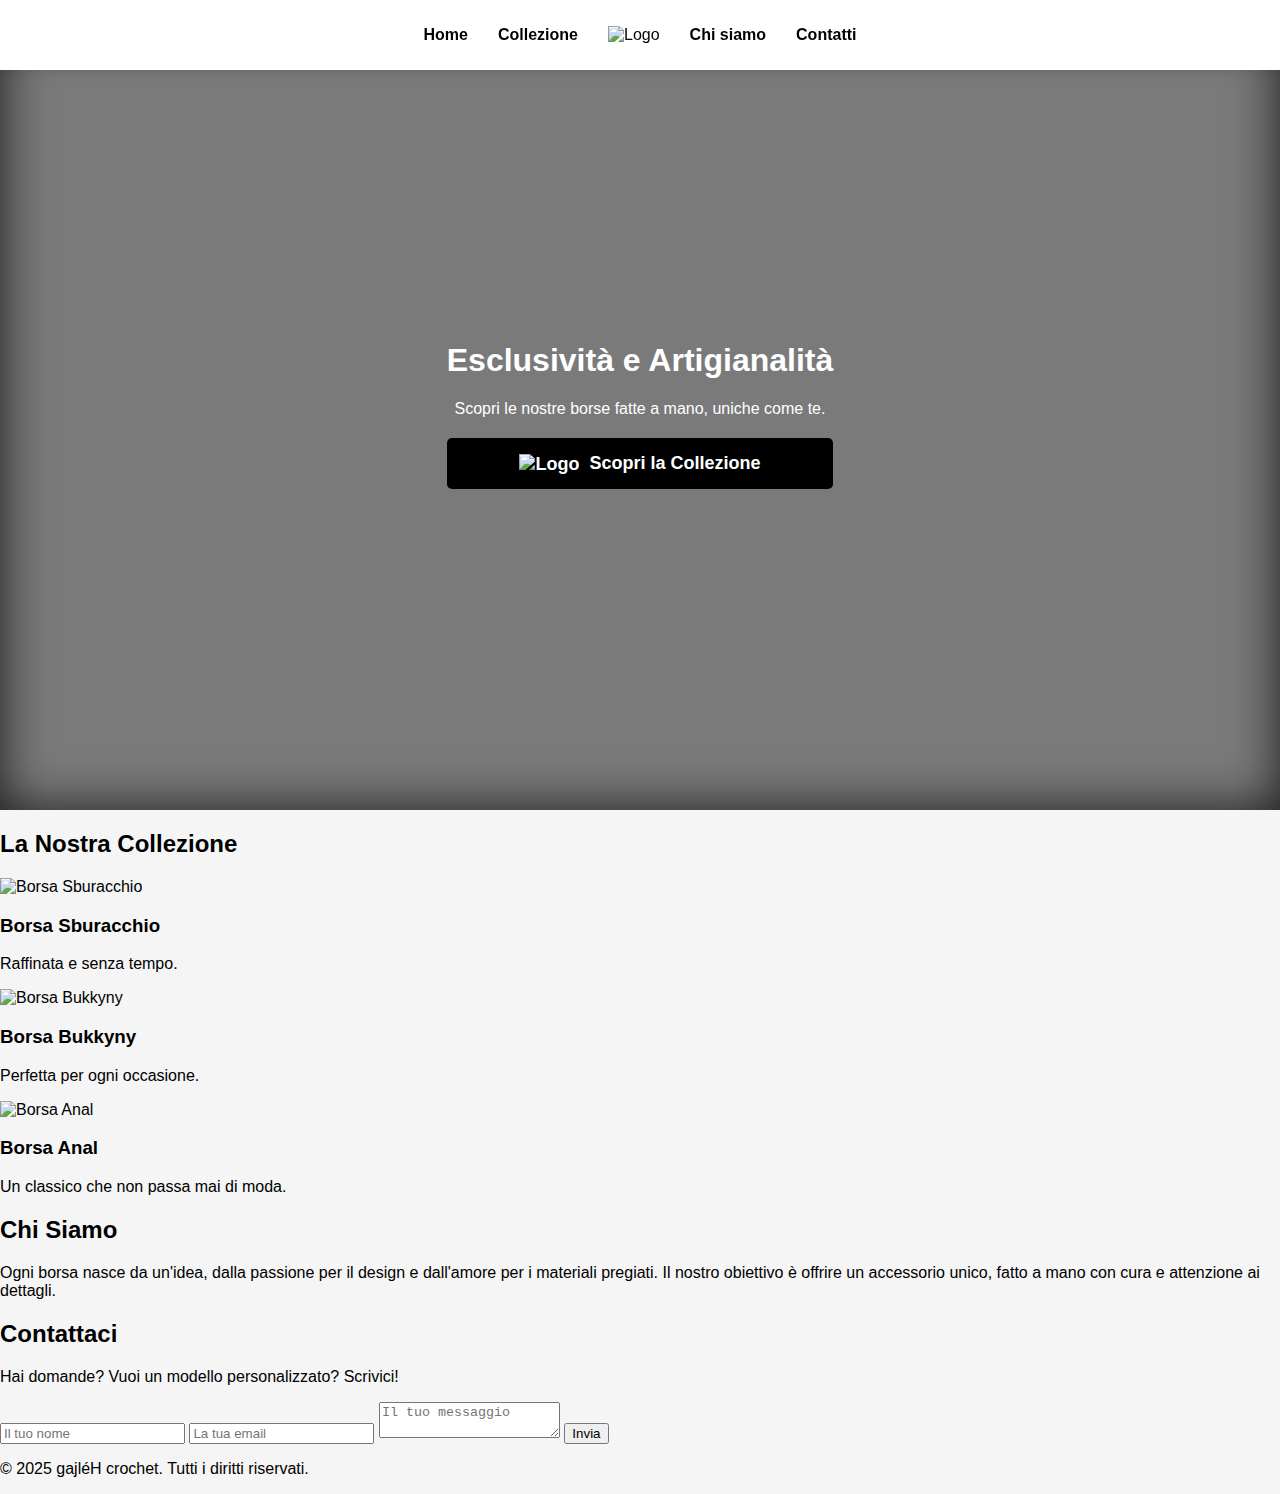
==== index.html @ 2e7dc718 "Update and rename src/index.html to index.html" ====
<!DOCTYPE html>
<html lang="it">
<head>
    <meta charset="UTF-8">
    <meta name="viewport" content="width=device-width, initial-scale=1.0">
    <title>gajléH crochet</title>

    <!-- Collegamento al foglio di stile (path aggiornato) -->
    <link rel="stylesheet" href="/test/css/styles.css">

    <!-- Favicon con percorso relativo alla repo -->
    <link rel="icon" type="image/png" sizes="32x32" href="/test/assets/favicon-dark.png" media="(prefers-color-scheme: dark)">
    <link rel="icon" type="image/png" sizes="32x32" href="/test/assets/favicon-light.png" media="(prefers-color-scheme: light)">

    <style>
        /* Stili di base per il corpo */
        body {
            background-color: #f5f5f5;
            margin: 0;
            font-family: Arial, sans-serif;
        }

        /* Sezione Hero con immagine di sfondo (path aggiornato) */
        .hero {
            background: url('/test/assets/hero-image.jpg') center/cover no-repeat;
            height: 90vh;
            display: flex;
            align-items: center;
            justify-content: center;
            text-align: center;
            color: white;
            position: relative;
        }

        /* Ombra scura per l'hero */
        .hero::before {
            content: "";
            position: absolute;
            top: 0;
            left: 0;
            width: 100%;
            height: 100%;
            background: rgba(0, 0, 0, 0.5);
            box-shadow: inset 0px 0px 50px rgba(0, 0, 0, 0.8);
        }

        /* Testo all'interno dell'hero */
        .hero-text {
            position: relative;
            z-index: 2;
        }

        /* Stili per la barra di navigazione */
        header {
            background: white;
            padding: 10px 0;
            position: fixed;
            width: 100%;
            top: 0;
            z-index: 1000;
            box-shadow: 0 4px 10px rgba(0, 0, 0, 0.1);
        }

        nav {
            display: flex;
            justify-content: center;
            align-items: center;
        }

        nav ul {
            display: flex;
            align-items: center;
            list-style: none;
            padding: 0;
        }

        nav ul li {
            margin: 0 15px;
        }

        nav ul li a {
            text-decoration: none;
            color: black;
            font-weight: bold;
        }

        /* Stile per il logo */
        .logo {
            height: 50px;
        }

        /* Stile per il pulsante con immagine centrale */
        .cta-button {
            display: flex;
            align-items: center;
            justify-content: center;
            background-color: #000;
            color: white;
            padding: 15px 25px;
            border-radius: 5px;
            text-decoration: none;
            font-size: 18px;
            font-weight: bold;
            margin-top: 20px;
        }

        .cta-button img {
            height: 20px;
            margin-right: 10px;
        }
    </style>
</head>
<body>

    <!-- Barra di navigazione -->
    <header>
        <nav>
            <ul>
                <li><a href="#home">Home</a></li>
                <li><a href="#collection">Collezione</a></li>
                <li><img src="/test/assets/logo.png" alt="Logo" class="logo"></li>
                <li><a href="#about">Chi siamo</a></li>
                <li><a href="#contact">Contatti</a></li>
            </ul>
        </nav>
    </header>

    <!-- Sezione Hero -->
    <section class="hero">
        <div class="hero-text">
            <h1>Esclusività e Artigianalità</h1>
            <p>Scopri le nostre borse fatte a mano, uniche come te.</p>
            <a href="#collection" class="cta-button">
                <img src="/test/assets/logo.png" alt="Logo"> Scopri la Collezione
            </a>
        </div>
    </section>

    <!-- Sezione Collezione -->
    <section id="collection" class="content-section">
        <h2>La Nostra Collezione</h2>
        <div class="products">
            <div class="product">
                <img src="/test/assets/bag1.jpg" alt="Borsa Sburacchio">
                <h3>Borsa Sburacchio</h3>
                <p>Raffinata e senza tempo.</p>
            </div>
            <div class="product">
                <img src="/test/assets/bag2.jpg" alt="Borsa Bukkyny">
                <h3>Borsa Bukkyny</h3>
                <p>Perfetta per ogni occasione.</p>
            </div>
            <div class="product">
                <img src="/test/assets/bag3.jpg" alt="Borsa Anal">
                <h3>Borsa Anal</h3>
                <p>Un classico che non passa mai di moda.</p>
            </div>
        </div>
    </section>

    <!-- Sezione Chi siamo -->
    <section id="about" class="content-section">
        <h2>Chi Siamo</h2>
        <p>Ogni borsa nasce da un'idea, dalla passione per il design e dall'amore per i materiali pregiati. Il nostro obiettivo è offrire un accessorio unico, fatto a mano con cura e attenzione ai dettagli.</p>
    </section>

    <!-- Sezione Contatti -->
    <section id="contact" class="content-section">
        <h2>Contattaci</h2>
        <p>Hai domande? Vuoi un modello personalizzato? Scrivici!</p>
        <form>
            <input type="text" placeholder="Il tuo nome" required>
            <input type="email" placeholder="La tua email" required>
            <textarea placeholder="Il tuo messaggio" required></textarea>
            <button type="submit">Invia</button>
        </form>
    </section>

    <!-- Footer -->
    <footer>
        <p>&copy; 2025 gajléH crochet. Tutti i diritti riservati.</p>
    </footer>

</body>
</html>
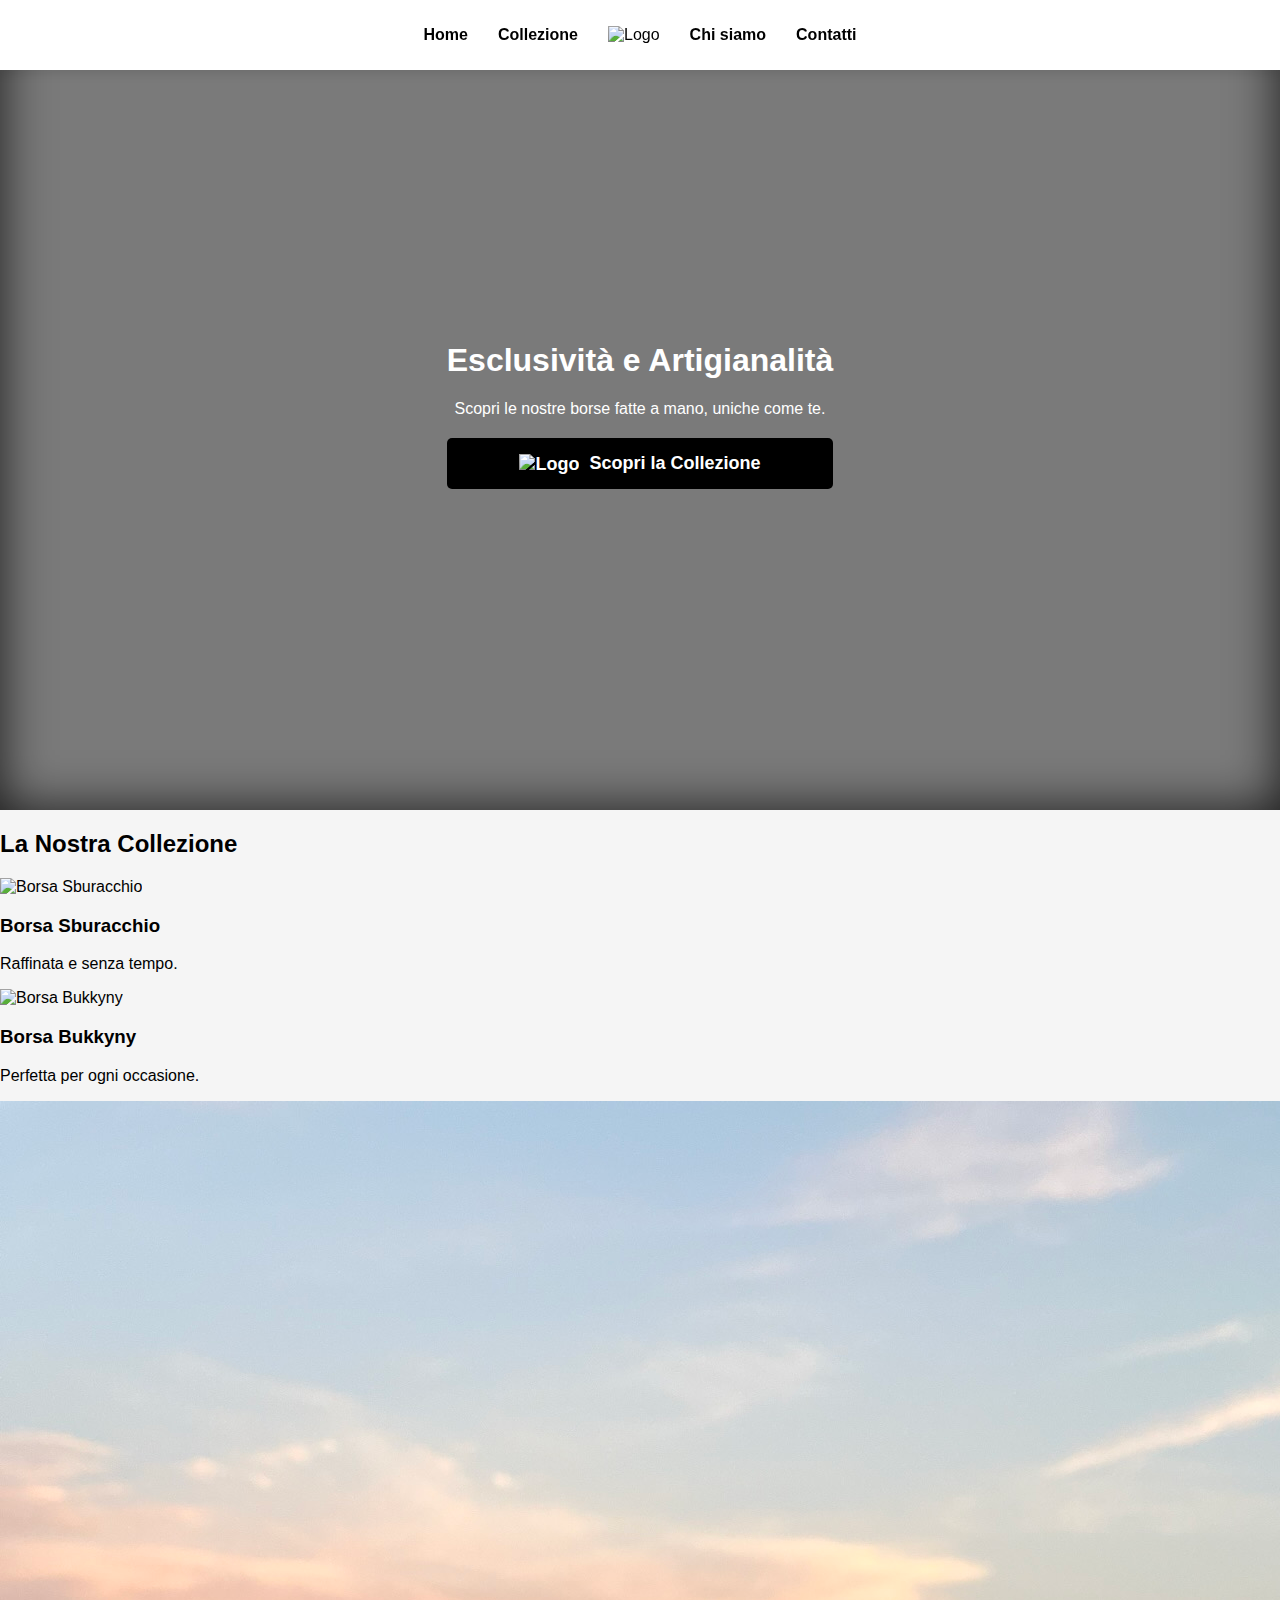
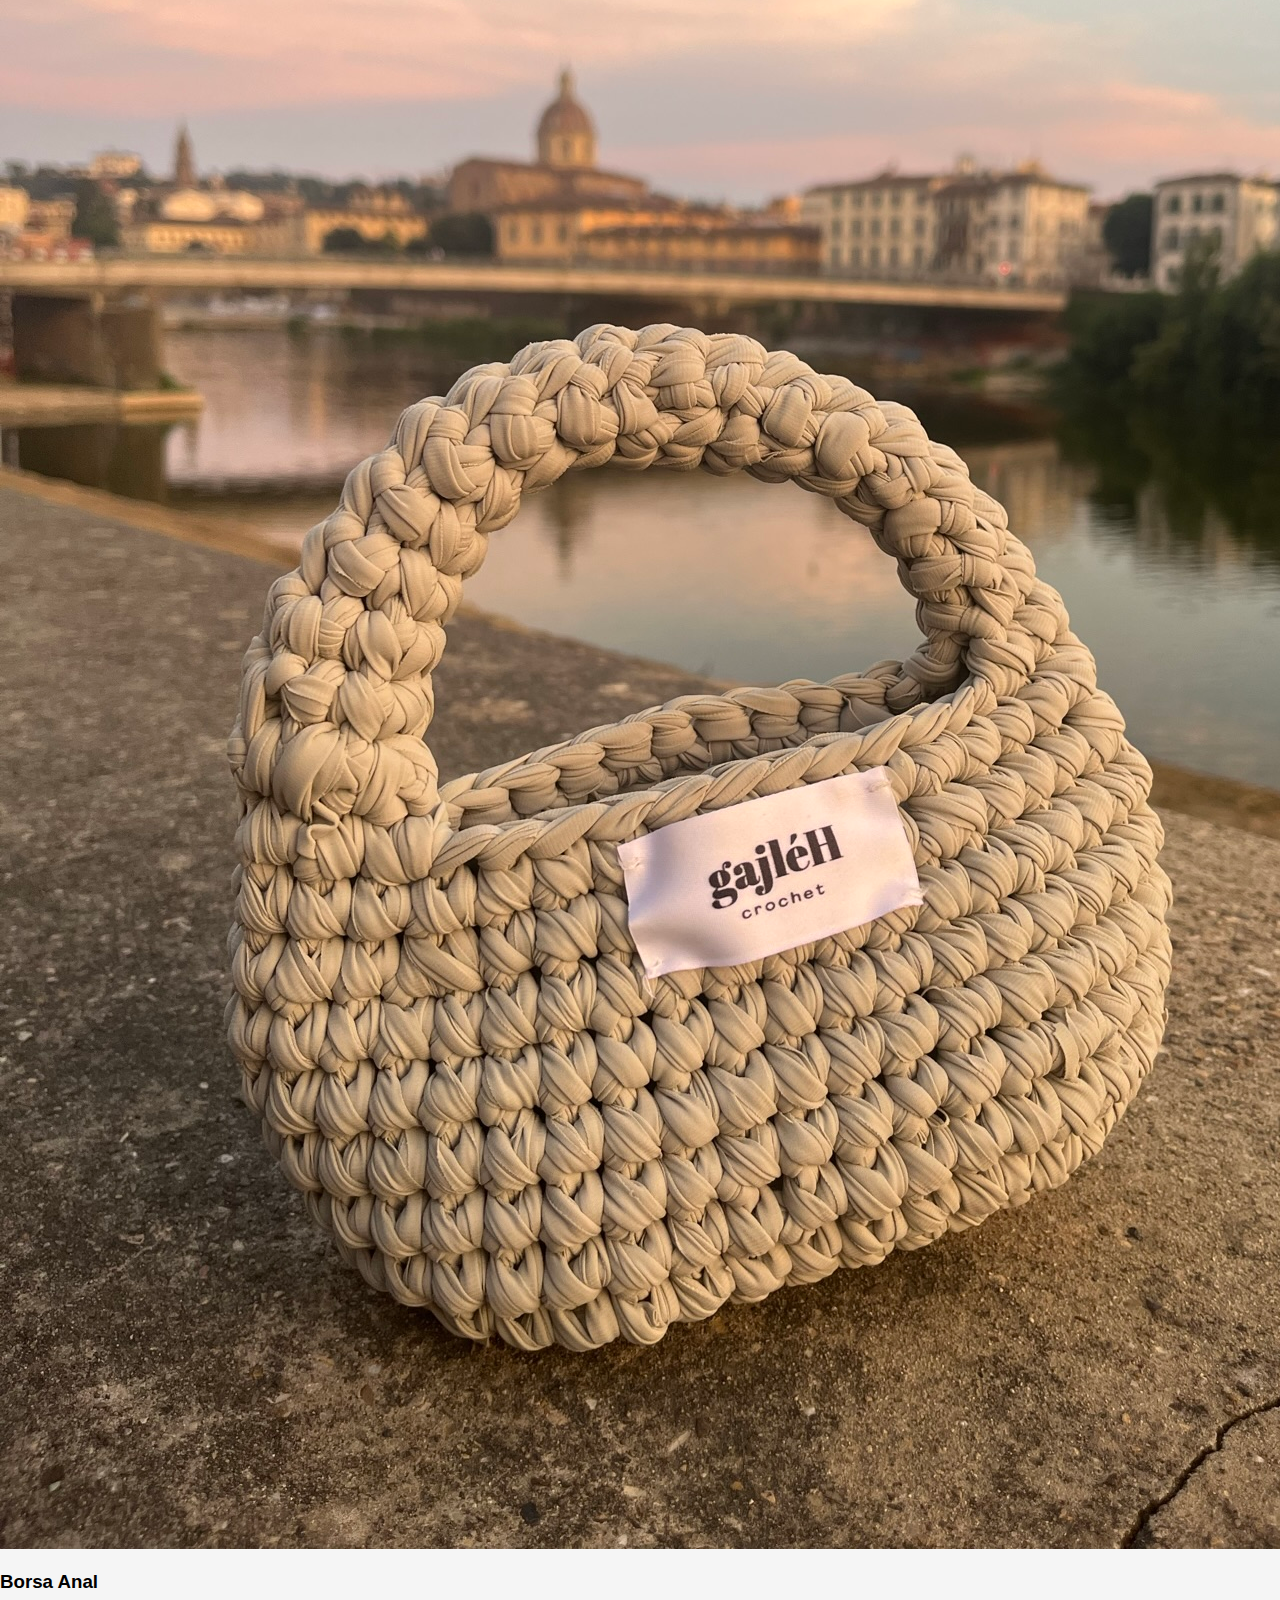
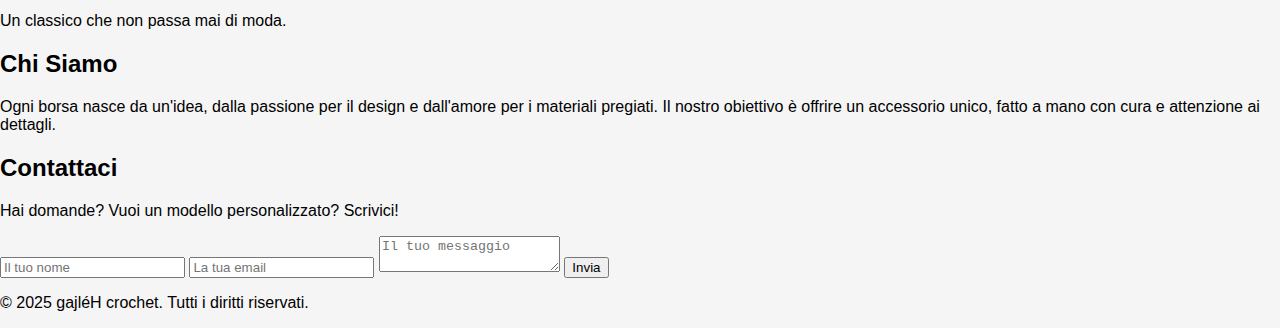
==== commit 44af0e89: "Update index.html" ====
--- a/index.html
+++ b/index.html
@@ -141,17 +141,17 @@
         <h2>La Nostra Collezione</h2>
         <div class="products">
             <div class="product">
-                <img src="/test/assets/bag1.jpg" alt="Borsa Sburacchio">
+                <img src="/test/src/assets/bag1.jpeg" alt="Borsa Sburacchio">
                 <h3>Borsa Sburacchio</h3>
                 <p>Raffinata e senza tempo.</p>
             </div>
             <div class="product">
-                <img src="/test/assets/bag2.jpg" alt="Borsa Bukkyny">
+                <img src="/test/src/assets/bag2.jpeg" alt="Borsa Bukkyny">
                 <h3>Borsa Bukkyny</h3>
                 <p>Perfetta per ogni occasione.</p>
             </div>
             <div class="product">
-                <img src="/test/assets/bag3.jpg" alt="Borsa Anal">
+                <img src="/src/assets/bag3.jpeg" alt="Borsa Anal">
                 <h3>Borsa Anal</h3>
                 <p>Un classico che non passa mai di moda.</p>
             </div>
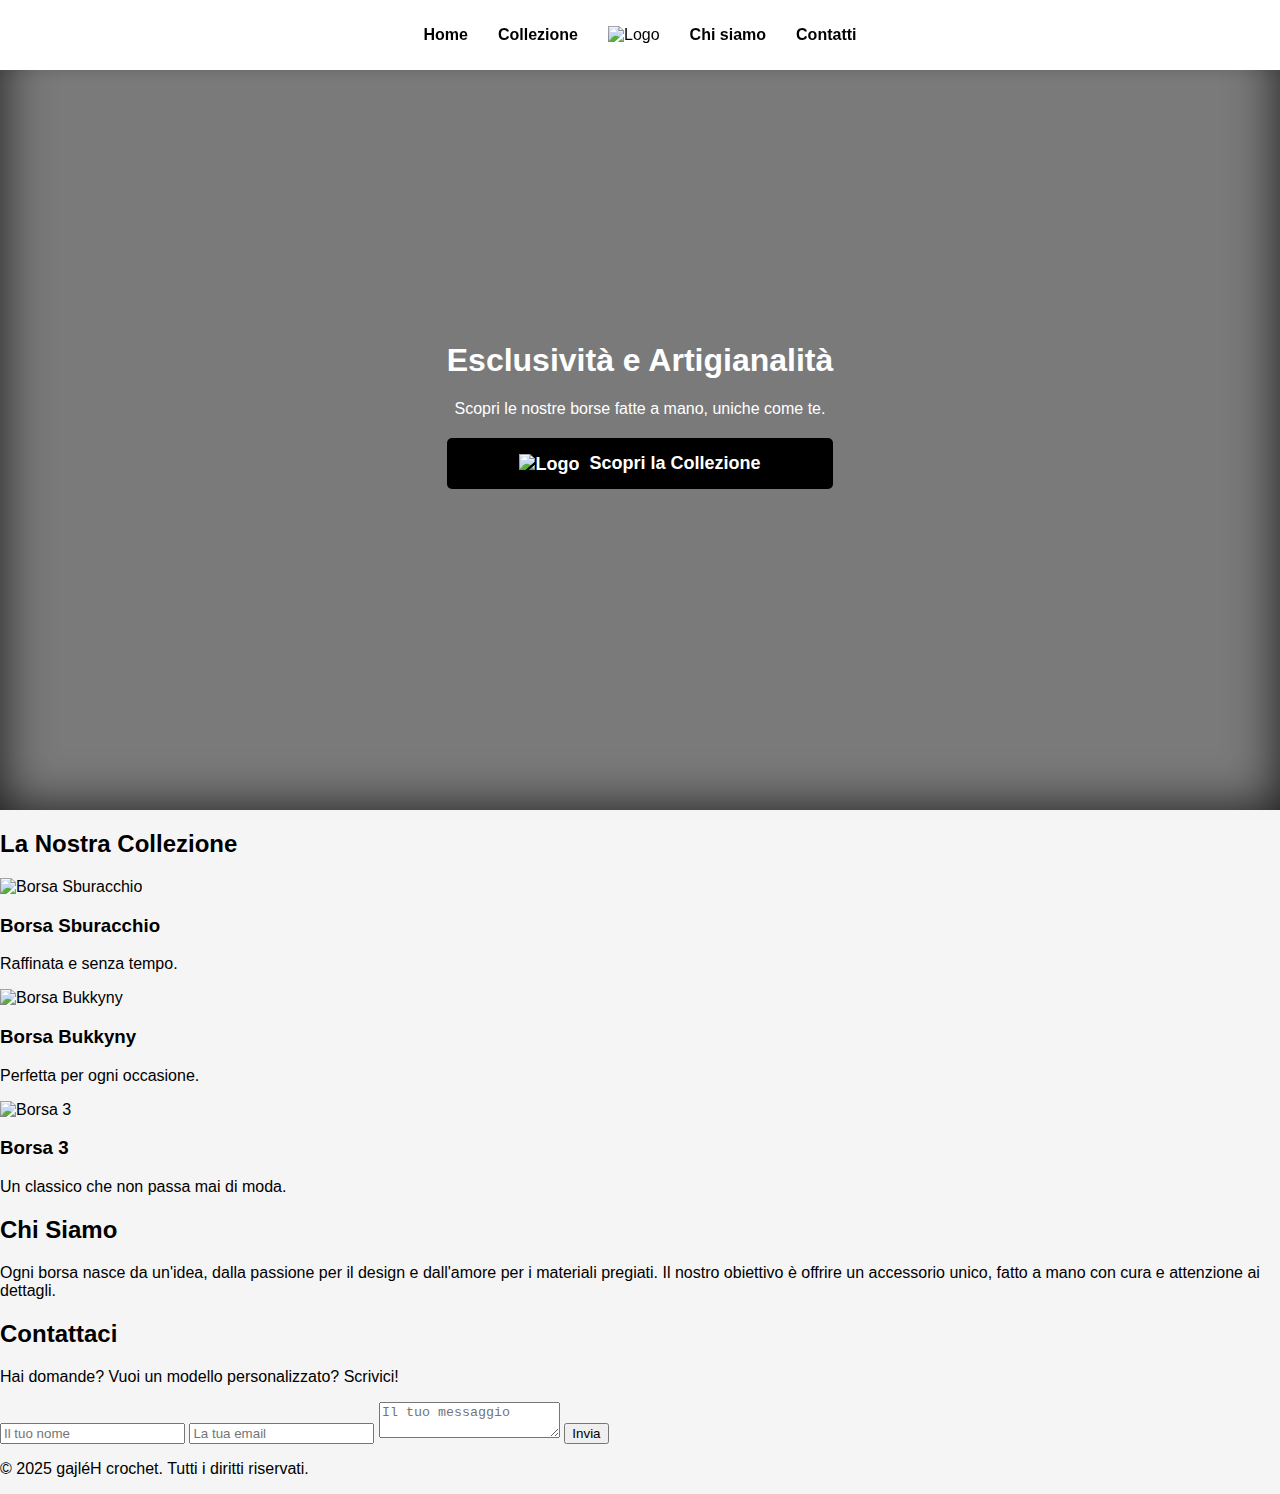
==== commit c7554c13: "Update index.html" ====
--- a/index.html
+++ b/index.html
@@ -6,11 +6,11 @@
     <title>gajléH crochet</title>
 
     <!-- Collegamento al foglio di stile (path aggiornato) -->
-    <link rel="stylesheet" href="/test/css/styles.css">
+    <link rel="stylesheet" href="/test/src/css/styles.css">
 
     <!-- Favicon con percorso relativo alla repo -->
-    <link rel="icon" type="image/png" sizes="32x32" href="/test/assets/favicon-dark.png" media="(prefers-color-scheme: dark)">
-    <link rel="icon" type="image/png" sizes="32x32" href="/test/assets/favicon-light.png" media="(prefers-color-scheme: light)">
+    <link rel="icon" type="image/png" sizes="32x32" href="/test/src/assets/favicon_dark.png" media="(prefers-color-scheme: dark)">
+    <link rel="icon" type="image/png" sizes="32x32" href="/test/src/assets/favicon_light.png" media="(prefers-color-scheme: light)">
 
     <style>
         /* Stili di base per il corpo */
@@ -22,7 +22,7 @@
 
         /* Sezione Hero con immagine di sfondo (path aggiornato) */
         .hero {
-            background: url('/test/assets/hero-image.jpg') center/cover no-repeat;
+            background: url('/test/src/assets/hero-image.png') center/cover no-repeat;
             height: 90vh;
             display: flex;
             align-items: center;
@@ -139,23 +139,23 @@
     <!-- Sezione Collezione -->
     <section id="collection" class="content-section">
         <h2>La Nostra Collezione</h2>
-        <div class="products">
-            <div class="product">
-                <img src="/test/src/assets/bag1.jpeg" alt="Borsa Sburacchio">
-                <h3>Borsa Sburacchio</h3>
-                <p>Raffinata e senza tempo.</p>
-            </div>
-            <div class="product">
-                <img src="/test/src/assets/bag2.jpeg" alt="Borsa Bukkyny">
-                <h3>Borsa Bukkyny</h3>
-                <p>Perfetta per ogni occasione.</p>
-            </div>
-            <div class="product">
-                <img src="/src/assets/bag3.jpeg" alt="Borsa Anal">
-                <h3>Borsa Anal</h3>
-                <p>Un classico che non passa mai di moda.</p>
-            </div>
-        </div>
+        <div class="product-cards">
+    <div class="product-card">
+        <img src="/test/src/assets/bag1.jpeg" alt="Borsa Sburacchio">
+        <h3>Borsa Sburacchio</h3>
+        <p>Raffinata e senza tempo.</p>
+    </div>
+    <div class="product-card">
+        <img src="/test/src/assets/bag2.jpeg" alt="Borsa Bukkyny">
+        <h3>Borsa Bukkyny</h3>
+        <p>Perfetta per ogni occasione.</p>
+    </div>
+    <div class="product-card">
+        <img src="/test/src/assets/bag3.jpeg" alt="Borsa 3">
+        <h3>Borsa 3</h3>
+        <p>Un classico che non passa mai di moda.</p>
+    </div>
+</div>
     </section>
 
     <!-- Sezione Chi siamo -->
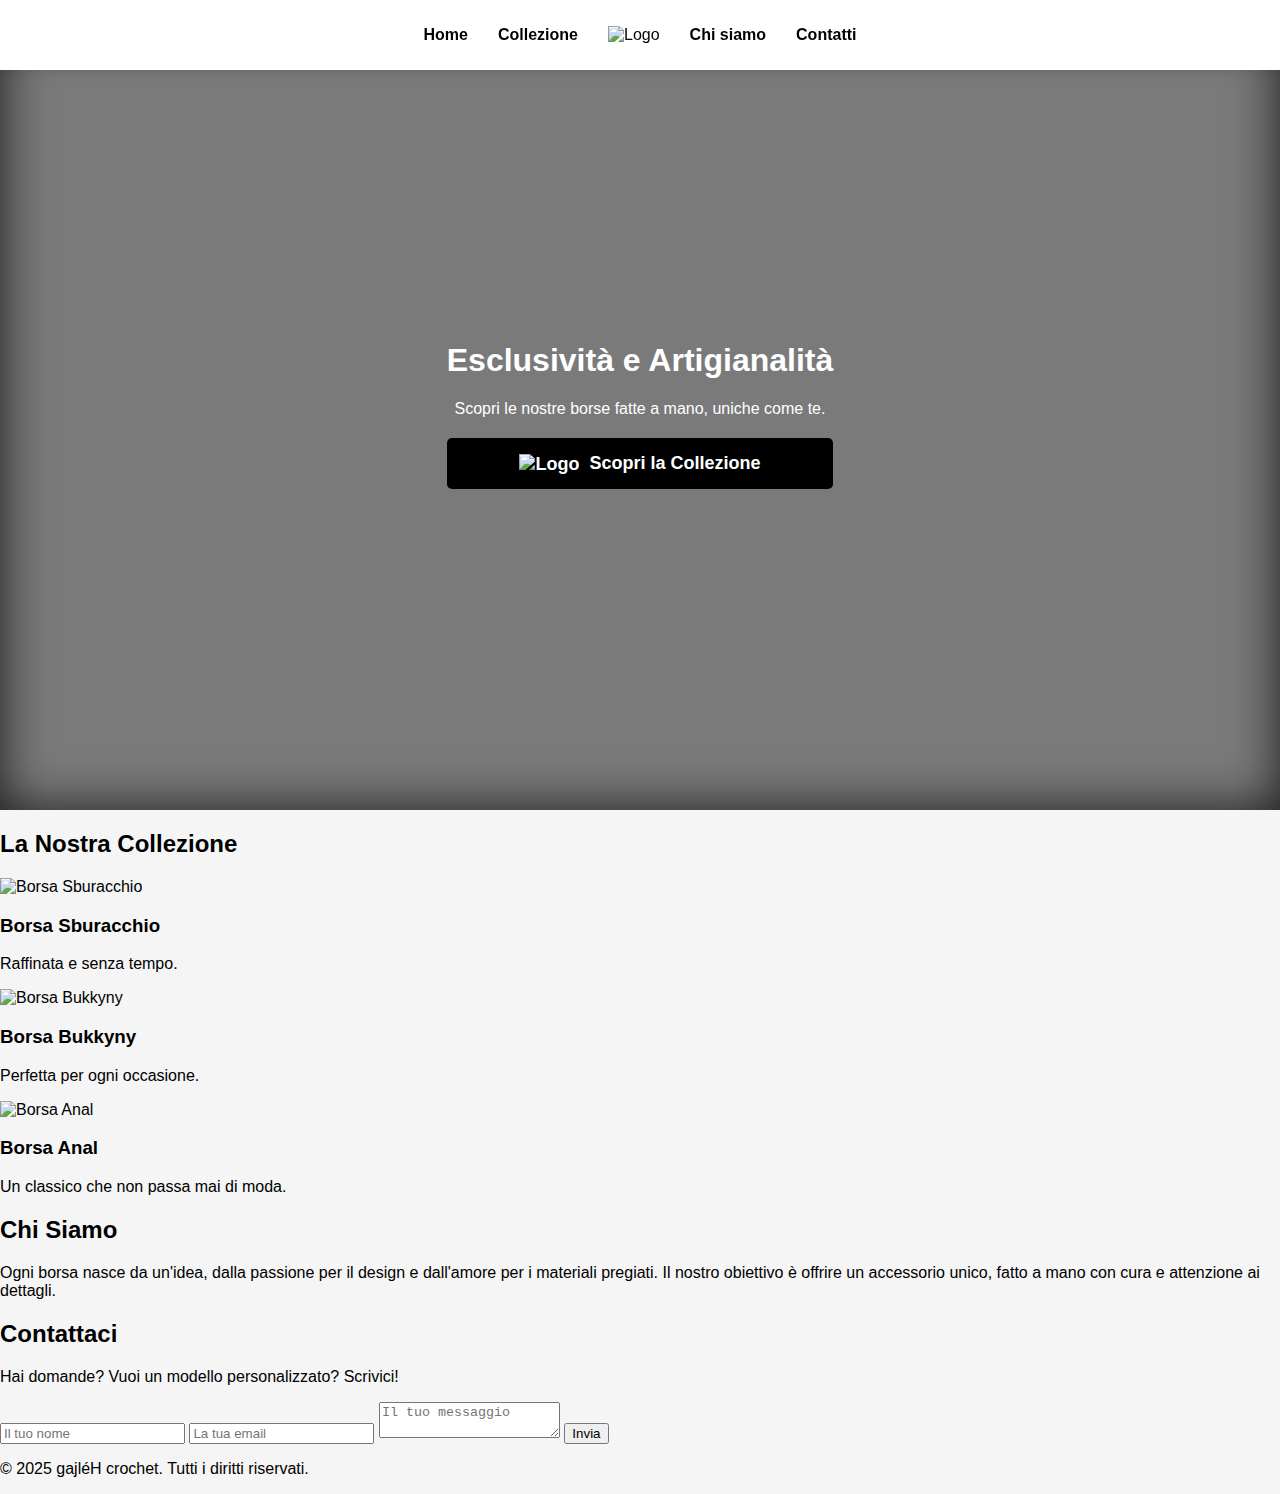
==== commit c7e497db: "Update index.html" ====
--- a/index.html
+++ b/index.html
@@ -118,7 +118,7 @@
             <ul>
                 <li><a href="#home">Home</a></li>
                 <li><a href="#collection">Collezione</a></li>
-                <li><img src="/test/assets/logo.png" alt="Logo" class="logo"></li>
+                <li><img src="/test/src/assets/logo_black.png" alt="Logo" class="logo"></li>
                 <li><a href="#about">Chi siamo</a></li>
                 <li><a href="#contact">Contatti</a></li>
             </ul>
@@ -131,7 +131,7 @@
             <h1>Esclusività e Artigianalità</h1>
             <p>Scopri le nostre borse fatte a mano, uniche come te.</p>
             <a href="#collection" class="cta-button">
-                <img src="/test/assets/logo.png" alt="Logo"> Scopri la Collezione
+                <img src="/test/src/assets/logo.png" alt="Logo"> Scopri la Collezione
             </a>
         </div>
     </section>
@@ -151,8 +151,8 @@
         <p>Perfetta per ogni occasione.</p>
     </div>
     <div class="product-card">
-        <img src="/test/src/assets/bag3.jpeg" alt="Borsa 3">
-        <h3>Borsa 3</h3>
+        <img src="/test/src/assets/bag3.jpeg" alt="Borsa Anal">
+        <h3>Borsa Anal</h3>
         <p>Un classico che non passa mai di moda.</p>
     </div>
 </div>
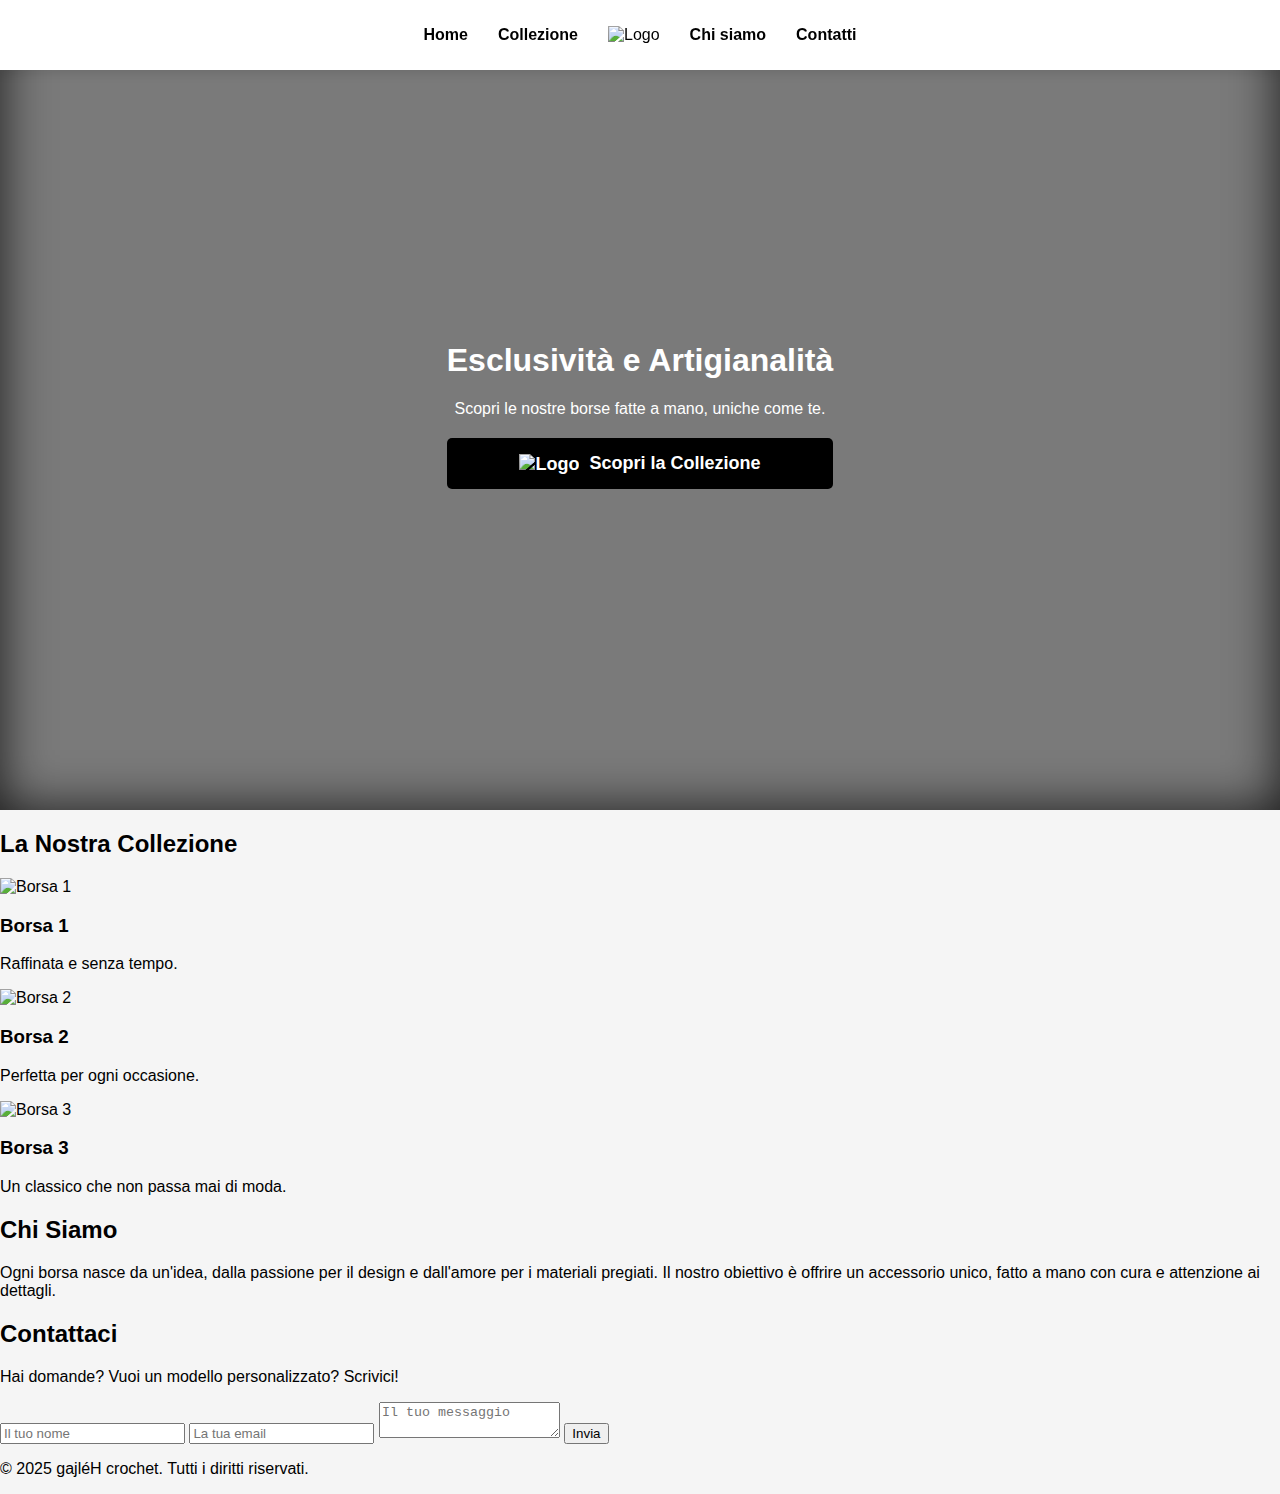
==== commit 1edaed7f: "Update index.html" ====
--- a/index.html
+++ b/index.html
@@ -141,18 +141,18 @@
         <h2>La Nostra Collezione</h2>
         <div class="product-cards">
     <div class="product-card">
-        <img src="/test/src/assets/bag1.jpeg" alt="Borsa Sburacchio">
-        <h3>Borsa Sburacchio</h3>
+        <img src="/test/src/assets/bag1.jpeg" alt="Borsa 1">
+        <h3>Borsa 1</h3>
         <p>Raffinata e senza tempo.</p>
     </div>
     <div class="product-card">
-        <img src="/test/src/assets/bag2.jpeg" alt="Borsa Bukkyny">
-        <h3>Borsa Bukkyny</h3>
+        <img src="/test/src/assets/bag2.jpeg" alt="Borsa 2">
+        <h3>Borsa 2</h3>
         <p>Perfetta per ogni occasione.</p>
     </div>
     <div class="product-card">
-        <img src="/test/src/assets/bag3.jpeg" alt="Borsa Anal">
-        <h3>Borsa Anal</h3>
+        <img src="/test/src/assets/bag3.jpeg" alt="Borsa 3">
+        <h3>Borsa 3</h3>
         <p>Un classico che non passa mai di moda.</p>
     </div>
 </div>
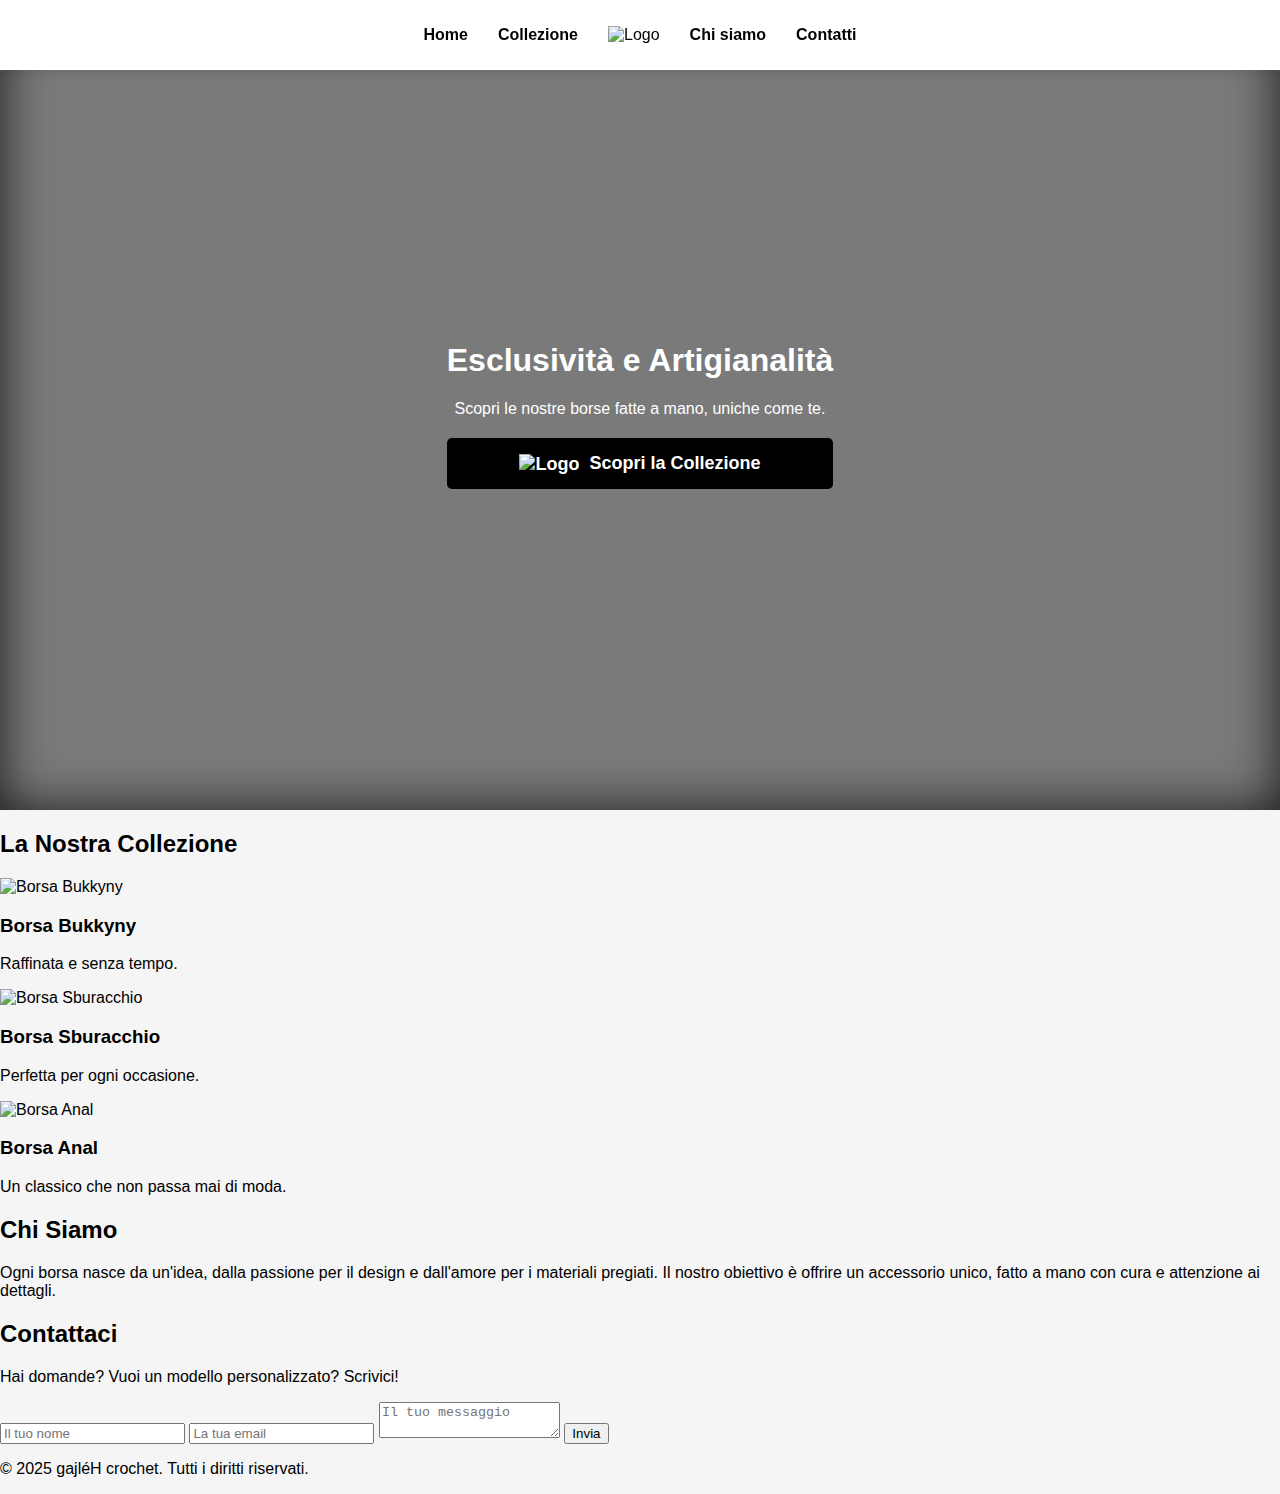
==== commit 1338e7b7: "Update index.html" ====
--- a/index.html
+++ b/index.html
@@ -141,18 +141,18 @@
         <h2>La Nostra Collezione</h2>
         <div class="product-cards">
     <div class="product-card">
-        <img src="/test/src/assets/bag1.jpeg" alt="Borsa 1">
-        <h3>Borsa 1</h3>
+        <img src="/test/src/assets/bag1.jpeg" alt="Borsa Bukkyny">
+        <h3>Borsa Bukkyny</h3>
         <p>Raffinata e senza tempo.</p>
     </div>
     <div class="product-card">
-        <img src="/test/src/assets/bag2.jpeg" alt="Borsa 2">
-        <h3>Borsa 2</h3>
+        <img src="/test/src/assets/bag2.jpeg" alt="Borsa Sburacchio">
+        <h3>Borsa Sburacchio</h3>
         <p>Perfetta per ogni occasione.</p>
     </div>
     <div class="product-card">
-        <img src="/test/src/assets/bag3.jpeg" alt="Borsa 3">
-        <h3>Borsa 3</h3>
+        <img src="/test/src/assets/bag3.jpeg" alt="Borsa Anal">
+        <h3>Borsa Anal</h3>
         <p>Un classico che non passa mai di moda.</p>
     </div>
 </div>
